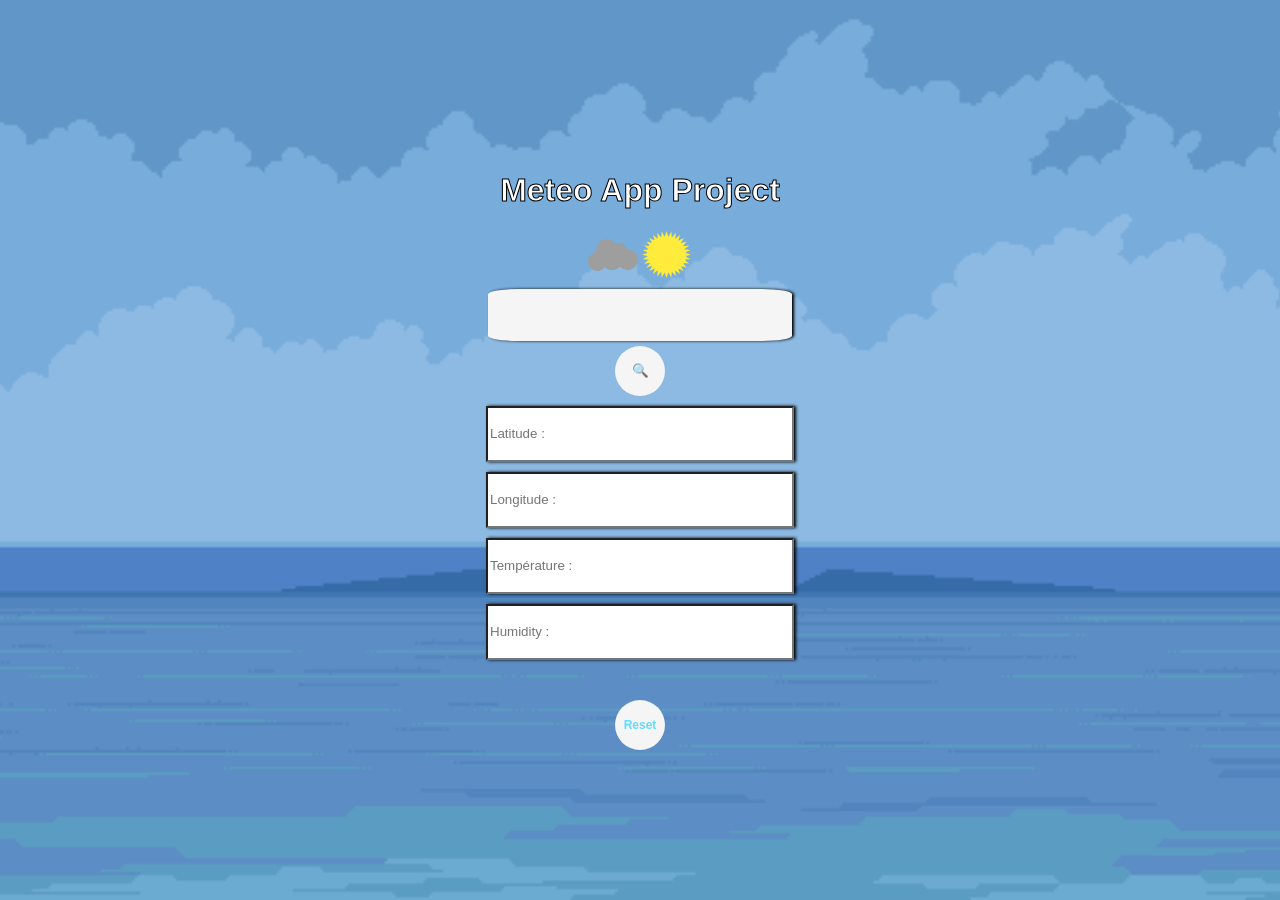
==== Appli Météo/index.html @ 5546e460 "fix: convert submodules to regular folders" ====
<!DOCTYPE html>
<html lang="en">
<head>
    <meta charset="UTF-8">
    <meta name="viewport" content="width=device-width, initial-scale=1.0">
    <title>Meteo-App</title>
    <link rel = "stylesheet" href = "style.css"></link>
</head>
<body>

    <h1> Meteo App Project</h1>
    <div class="title-icons">
        <img src="src/cloud.svg" width="50" height="50" alt="cloud">
        <img src="src/sun.svg" width="50" height="50" alt="sun">
    </div>
    <div class = "container">
        <input class = "search" id ="city" ></input>
    </div> 
    <div class = "container">
        <button class = "btnsearch" id ="search">🔍</button>
    </div>
    <div class = "container-result">
        <input class = "result" id ="result1" readonly placeholder="Latitude :"></div>
        <input class = "result" id ="result2" readonly placeholder="Longitude :"></div>
    </div>
    <div class = "container-result">
        <input class = "result" id ="result3" readonly placeholder="Température :"></div>
        <input class = "result" id ="result4" readonly placeholder="Humidity :"></div>
    </div>
    <div id="forecast-container" class="forecast-container"></div>
    <div>
        <button class = "reset" id = "reset"> Reset </button>

    </div>
    <script src ="index.js"></script>
</body>
</html>
---- Appli Météo/style.css ----
body{
    cursor: url('src/cursor-umbrella.svg'), auto;
    background: url('src/bg1.png') no-repeat center center / cover;
    height : 100vh;
    display: flex;
    justify-content: center;
    align-items: center;
    min-height: 100vh;
    margin: 0;
    flex-direction: column;
}   

.container{
    display : flex;
    justify-content: center;
    align-items: center;
}

.container-result{
    display : flex;
    justify-content: center;
    align-items: center;
    flex-direction: row;
}


.search{
    width: 300px;
    height : 50px;
    margin : 5px 10px;
    border-radius: 10%;
    background-color: whitesmoke;
    font-family: Arial, Helvetica, sans-serif;
    border : none ;
    font-size: 14px;
    color: black;
    box-shadow: 2px 0px 3px;
}

.result{
    margin-top: 10px;
    width : 300px;
    height : 50px;
    box-shadow: 2px 0px 3px;
    cursor: url('src/cursor-umbrella.svg'), auto;
}

.btnsearch{
    width : 50px;
    height : 50px;
    border-radius: 50%;
    background : whitesmoke;
    border : none ;
    
}

.btnsearch:hover{
    background : rgb(255, 231, 12);
    color : white;
    cursor : pointer;   
}

h1{
    color : white;
    font-family: Arial, Helvetica, sans-serif;
    -webkit-text-stroke: 1px black;
}

.forecast-container{
    display: flex;
    flex-direction: row;
    gap: 10px;
    margin-top: 20px;
}

.day-card{
    width: 100px;
    height: 120px;
    background: whitesmoke;
    border-radius: 10px;
    box-shadow: 2px 2px 5px rgba(0,0,0,0.3);
    display: flex;
    justify-content: center;
    align-items: center;
    border : black 1px solid;
}

.reset{
    margin-top: 20px;
    height: 50px;
    width: 50px;
    border-radius: 50%;
    background: whitesmoke;
    border : none;
    font-size: 12px;
    cursor: pointer;
    color: rgb(99, 219, 255);
    font-weight: bold;
    transition: background 1s;
}

.reset:hover{
    background: rgb(255, 230, 0);
    color: white;
}
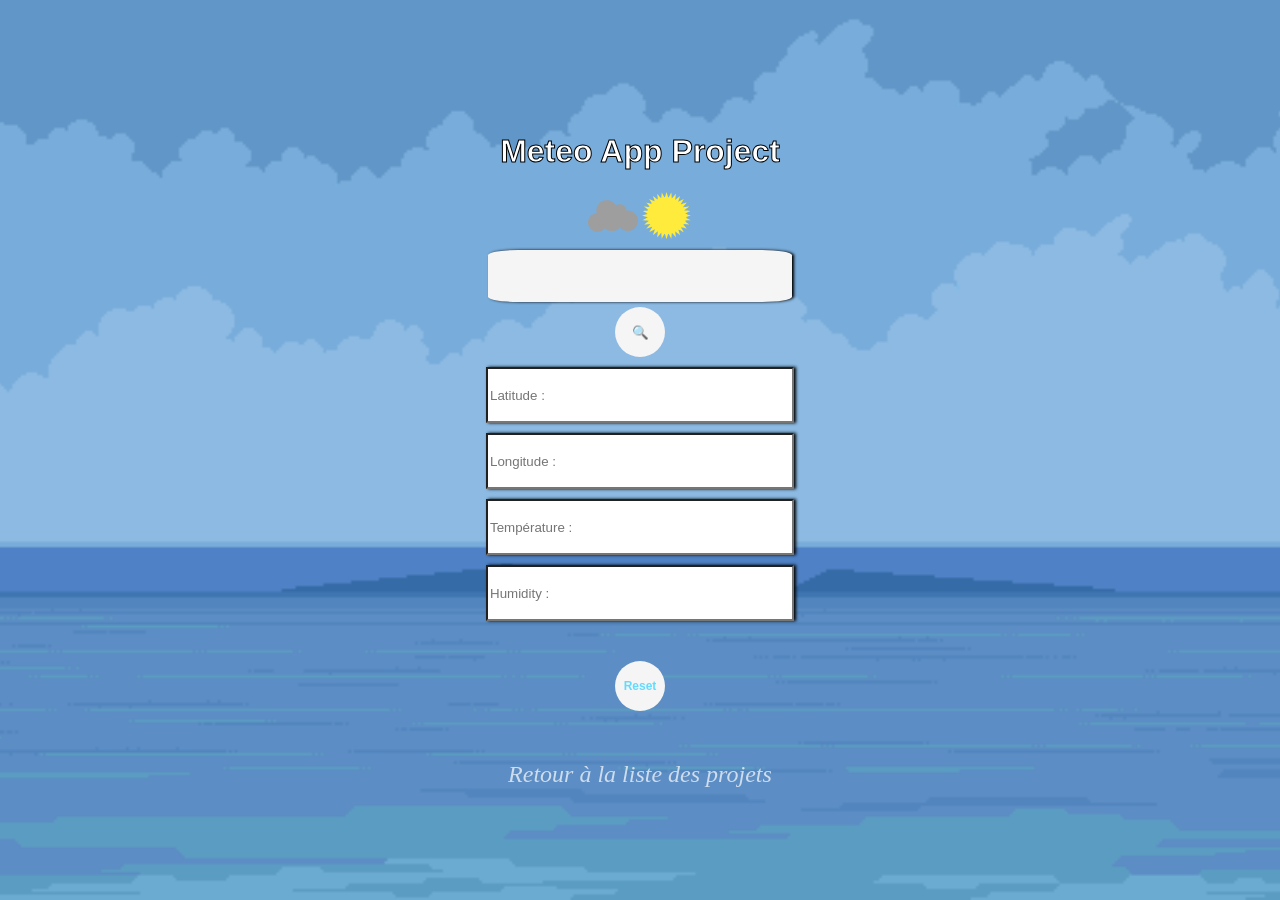
==== commit 58a90008: "[Feature] Ajout d'un retour sur chaque projet du catalogue" ====
--- a/Appli Météo/index.html
+++ b/Appli Météo/index.html
@@ -32,6 +32,10 @@
         <button class = "reset" id = "reset"> Reset </button>
 
     </div>
+
+      <div class="return-container">
+        <a class="return" href="../home.html">Retour à la liste des projets</a>
+    </div>
     <script src ="index.js"></script>
 </body>
 </html>
--- a/Appli Météo/style.css
+++ b/Appli Météo/style.css
@@ -102,4 +102,22 @@
 .reset:hover{
     background: rgb(255, 230, 0);
     color: white;
+}
+
+.return-container{
+    margin-top: 50px;
+}
+
+.return{
+    padding: 16px 0;
+    color: #ffffff;
+    text-decoration: none;
+    font-style: italic;
+    font-size: 24px;
+    opacity: 0.7;
+    transition: opacity 0.2s;
+}
+
+.return:hover{
+    opacity: 1;
 }
